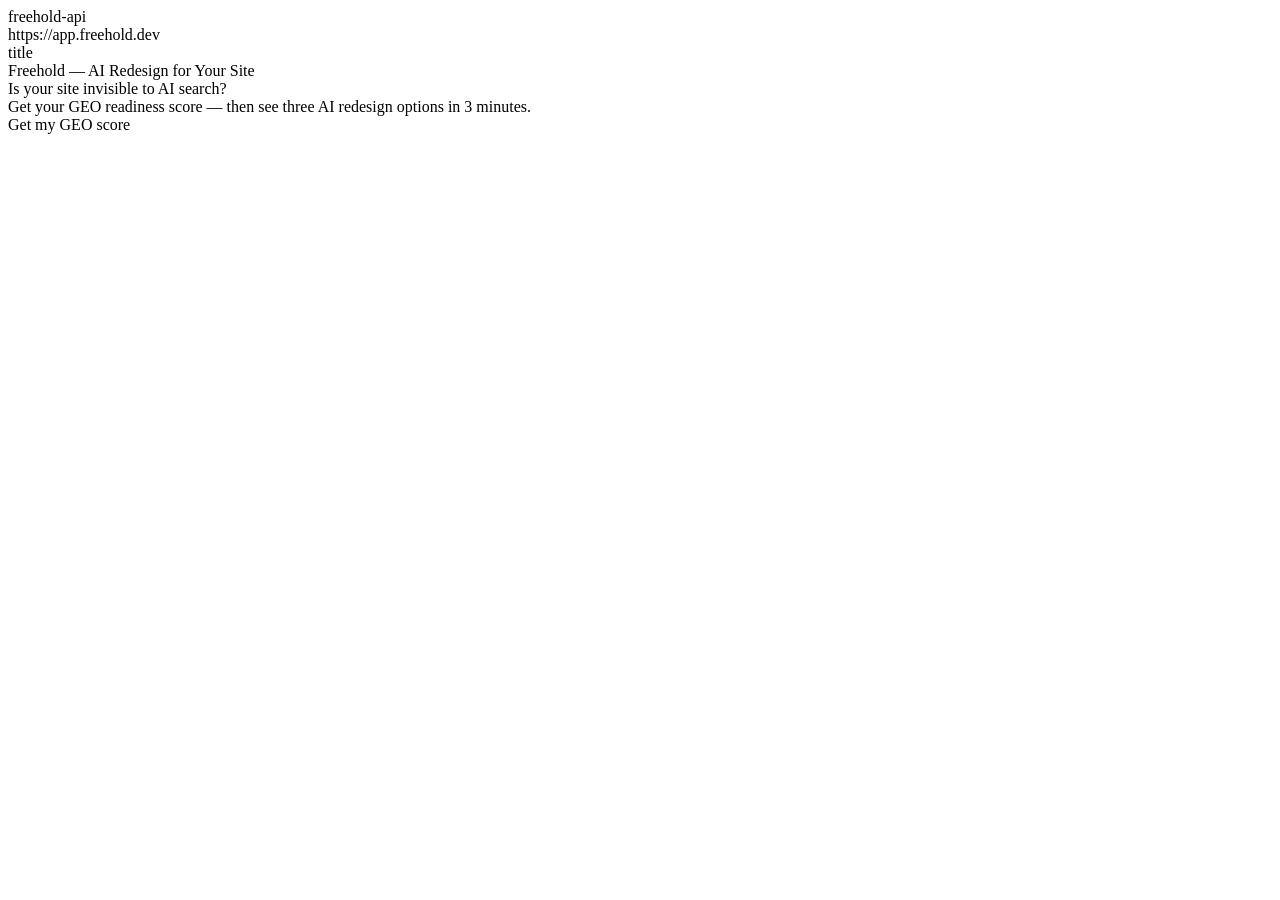
==== content/index.html @ 868f5045 "chore: add DA content pages + push script content/ holds the 4 DA-authorable pages. tools/push-to-da" ====
<!DOCTYPE html>
<html lang="en">
<body>
  <header></header>
  <main>
    <div>
      <div class="metadata">
        <div><div>freehold-api</div><div>https://app.freehold.dev</div></div>
        <div><div>title</div><div>Freehold — AI Redesign for Your Site</div></div>
      </div>
    </div>
    <div>
      <div class="geo-url-input">
        <div><div>Is your site invisible to AI search?</div></div>
        <div><div>Get your GEO readiness score — then see three AI redesign options in 3 minutes.</div></div>
        <div><div>Get my GEO score</div></div>
      </div>
    </div>
  </main>
  <footer></footer>
</body>
</html>
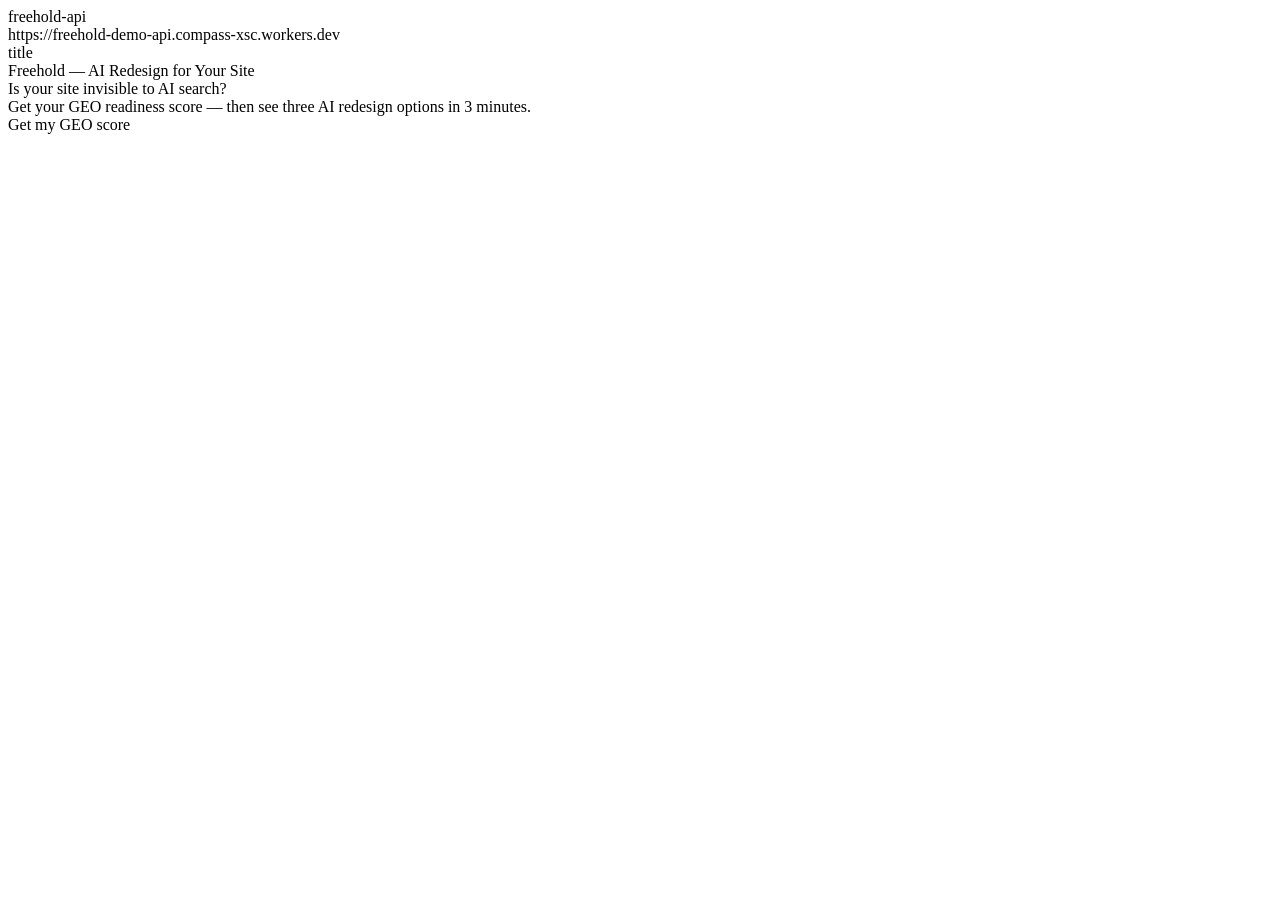
==== commit 11b9ef5a: "config: point freehold-api to CF Worker (freehold-demo-api.compass-xsc.workers.dev)" ====
--- a/content/index.html
+++ b/content/index.html
@@ -5,7 +5,7 @@
   <main>
     <div>
       <div class="metadata">
-        <div><div>freehold-api</div><div>https://app.freehold.dev</div></div>
+        <div><div>freehold-api</div><div>https://freehold-demo-api.compass-xsc.workers.dev</div></div>
         <div><div>title</div><div>Freehold — AI Redesign for Your Site</div></div>
       </div>
     </div>
